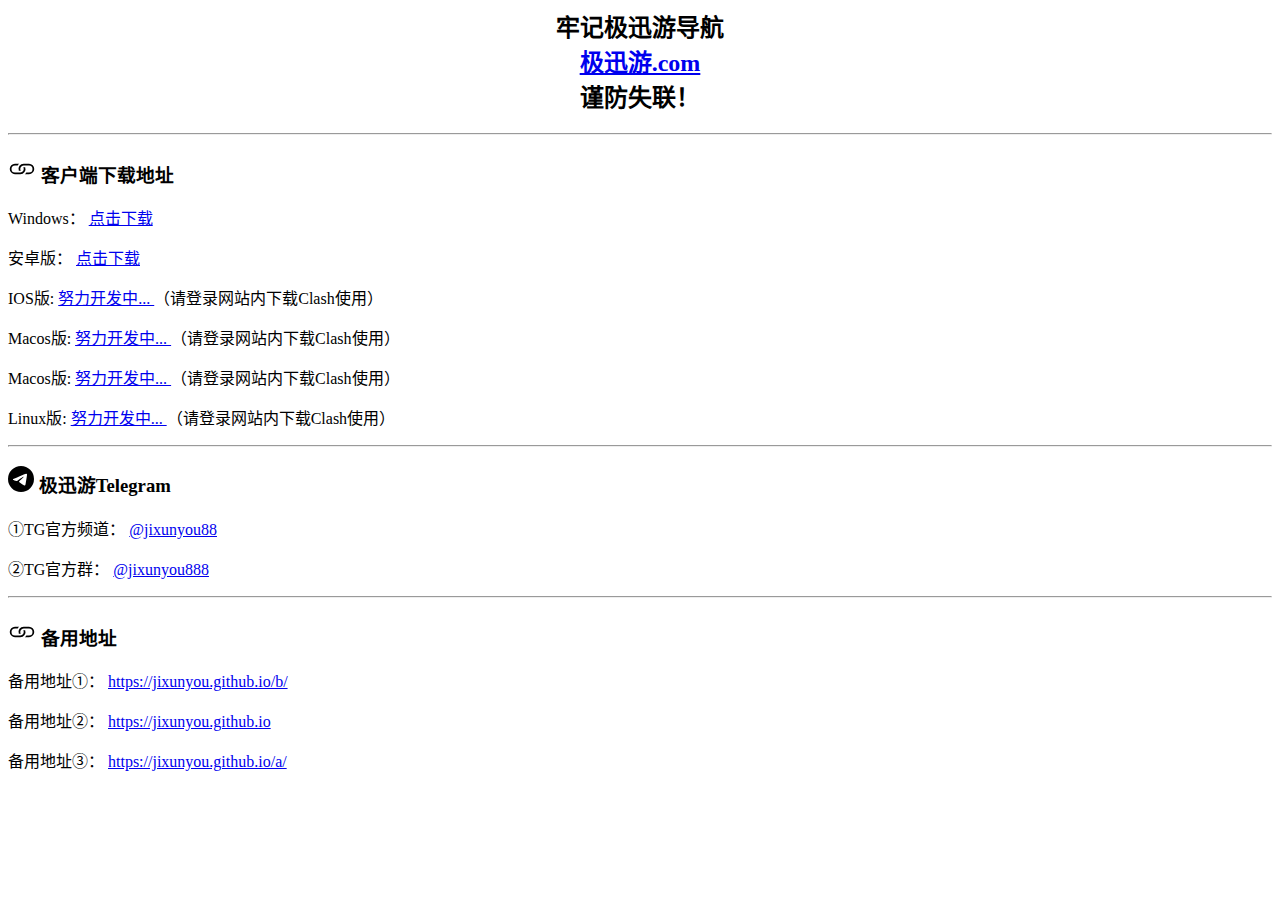
==== down.html @ bcb60f82 "Add files via upload" ====
<html lang="zh-CN">
	<head>
		<meta charset="utf-8">
		<meta name="viewport" content="width=device-width, initial-scale=1, shrink-to-fit=no">
		<link rel="stylesheet" href="https://cdn.jsdelivr.net/npm/bootstrap@4.6.2/dist/css/bootstrap.min.css"
		integrity="sha384-xOolHFLEh07PJGoPkLv1IbcEPTNtaed2xpHsD9ESMhqIYd0nLMwNLD69Npy4HI+N"
		crossorigin="anonymous">
		<title>
			极迅游官网
		</title>
	</head>
	<body>
		<div class="container-sm">
			<div class="jumbotron mt-3 center">
				<h2 style="text-align: center">
					牢记极迅游导航
					<br>
					<a href="https://www.极迅游.com" target="_blank">
						<span class="badge badge-danger">
							极迅游.com
						</span>
					</a>
					<br>
					 谨防失联！
				</h2>
				<hr class="featurette-divider">
				<h3>
					<span class="badge badge-info">
						<svg xmlns="http://www.w3.org/2000/svg" width="28" height="28" fill="currentColor"
						class="bi bi-link" viewBox="0 0 16 16">
							<path d="M6.354 5.5H4a3 3 0 0 0 0 6h3a3 3 0 0 0 2.83-4H9c-.086 0-.17.01-.25.031A2 2 0 0 1 7 10.5H4a2 2 0 1 1 0-4h1.535c.218-.376.495-.714.82-1z">
							</path>
							<path d="M9 5.5a3 3 0 0 0-2.83 4h1.098A2 2 0 0 1 9 6.5h3a2 2 0 1 1 0 4h-1.535a4.02 4.02 0 0 1-.82 1H12a3 3 0 1 0 0-6H9z">
							</path>
						</svg>
						客户端下载地址
					</span>
				</h3>
				<p>
					Windows：
					<a href="https://wwp.lanzoup.com/iy7hp146bgnc" target="_blank">
						点击下载
					</a>					
				</p>	
				<p>
					安卓版：
					<a href="https://wwp.lanzoup.com/icZio146azvi" target="_blank">
						点击下载
					</a>					
				</p>
				<p>
					IOS版:
					<a href="https://yq2.jixunyou.com/" target="_blank">	
						努力开发中...
					</a>
						（请登录网站内下载Clash使用）
				</p>
				<p>
					Macos版:
					<a href="https://yq2.jixunyou.com/" target="_blank">
						努力开发中...
					</a>	
						（请登录网站内下载Clash使用）
				</p>
				<p>
					Macos版:
					<a href="https://yq2.jixunyou.com/" target="_blank">
						努力开发中...
					</a>	
						（请登录网站内下载Clash使用）
				</p>
				<p>
					Linux版:
					<a href="https://yq2.jixunyou.com/" target="_blank">
						努力开发中...
					</a>	
						（请登录网站内下载Clash使用）
				</p>
				<hr class="featurette-divider">
				<h3>
					<span class="badge badge-info">
						<svg xmlns="http://www.w3.org/2000/svg" width="26" height="26" fill="currentColor"
						class="bi bi-telegram" viewBox="0 0 16 16">
							<path d="M16 8A8 8 0 1 1 0 8a8 8 0 0 1 16 0zM8.287 5.906c-.778.324-2.334.994-4.666 2.01-.378.15-.577.298-.595.442-.03.243.275.339.69.47l.175.055c.408.133.958.288 1.243.294.26.006.549-.1.868-.32 2.179-1.471 3.304-2.214 3.374-2.23.05-.012.12-.026.166.016.047.041.042.12.037.141-.03.129-1.227 1.241-1.846 1.817-.193.18-.33.307-.358.336a8.154 8.154 0 0 1-.188.186c-.38.366-.664.64.015 1.088.327.216.589.393.85.571.284.194.568.387.936.629.093.06.183.125.27.187.331.236.63.448.997.414.214-.02.435-.22.547-.82.265-1.417.786-4.486.906-5.751a1.426 1.426 0 0 0-.013-.315.337.337 0 0 0-.114-.217.526.526 0 0 0-.31-.093c-.3.005-.763.166-2.984 1.09z">
							</path>
						</svg>
						极迅游Telegram
					</span>
				</h3>
				<p>
					①TG官方频道：
					<a href="https://t.me/jixunyou88" target="_blank">
						@jixunyou88
					</a>
				</p>
				<p>
					②TG官方群：
					<a href="https://t.me/jixunyou888" target="_blank">
						@jixunyou888
					</a>
				</p>				
				<hr class="featurette-divider">
				<h3>
					<span class="badge badge-info">
						<svg xmlns="http://www.w3.org/2000/svg" width="28" height="28" fill="currentColor"
						class="bi bi-link" viewBox="0 0 16 16">
							<path d="M6.354 5.5H4a3 3 0 0 0 0 6h3a3 3 0 0 0 2.83-4H9c-.086 0-.17.01-.25.031A2 2 0 0 1 7 10.5H4a2 2 0 1 1 0-4h1.535c.218-.376.495-.714.82-1z">
							</path>
							<path d="M9 5.5a3 3 0 0 0-2.83 4h1.098A2 2 0 0 1 9 6.5h3a2 2 0 1 1 0 4h-1.535a4.02 4.02 0 0 1-.82 1H12a3 3 0 1 0 0-6H9z">
							</path>
						</svg>
						备用地址
					</span>
				</h3>
				<p>
					备用地址①：
					<a href="https://jixunyou.github.io/b/" target="_blank">
						https://jixunyou.github.io/b/
					</a>					
				</p>
				<p>
					备用地址②：
					<a href="https://jixunyou.github.io" target="_blank">
						https://jixunyou.github.io
					</a>
				<p>
					备用地址③：
					<a href="https://jixunyou.github.io/a/" target="_blank">
						https://jixunyou.github.io/a/
					</a>					
				</p>
			</div>
		</div>
	</body>

</html>
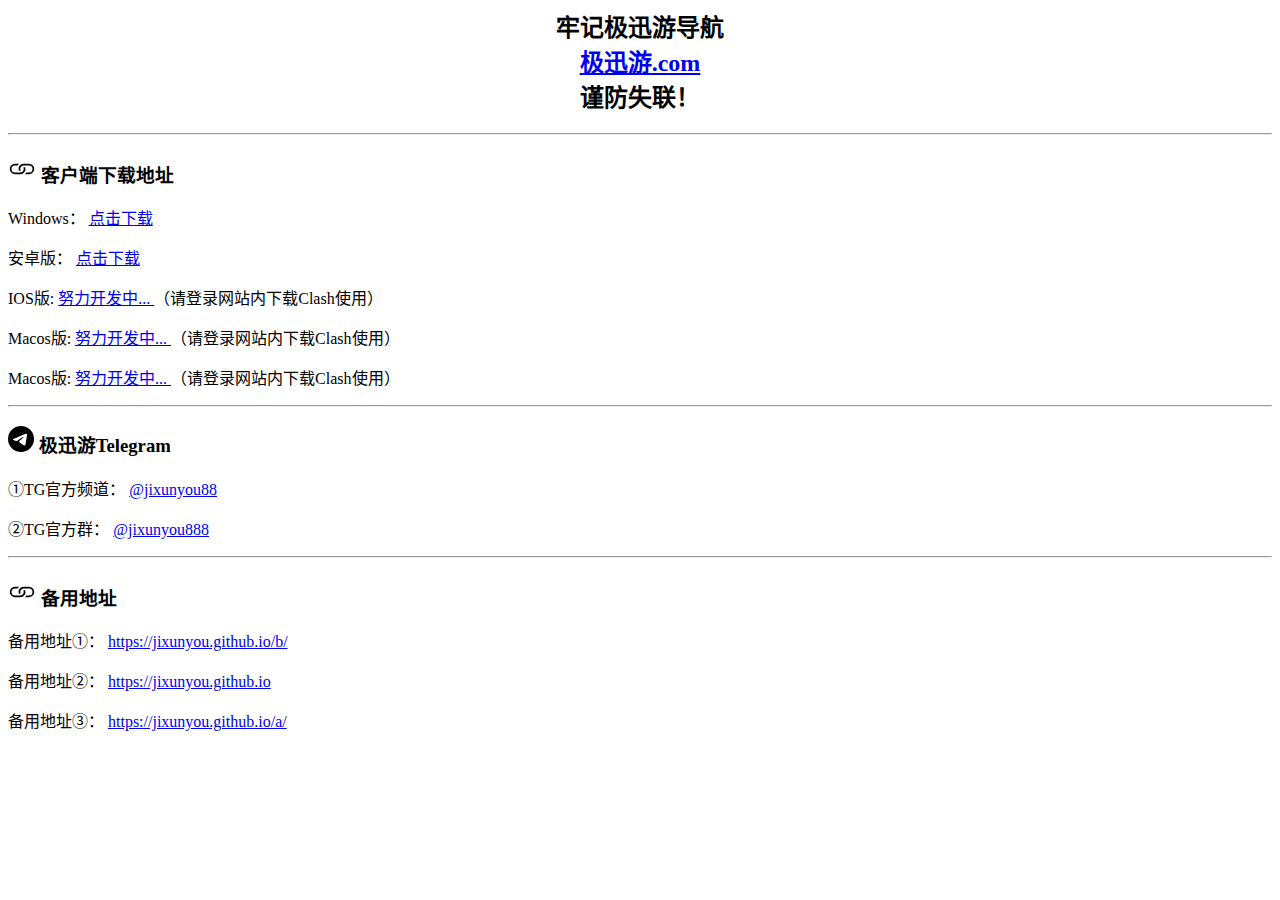
==== commit 208933a6: "Update down.html" ====
--- a/down.html
+++ b/down.html
@@ -38,44 +38,38 @@
 				</h3>
 				<p>
 					Windows：
-					<a href="https://wwp.lanzoup.com/iy7hp146bgnc" target="_blank">
+					<a href="index.html" >
 						点击下载
 					</a>					
 				</p>	
 				<p>
 					安卓版：
-					<a href="https://wwp.lanzoup.com/icZio146azvi" target="_blank">
+					<a href="index.html" >
 						点击下载
 					</a>					
 				</p>
 				<p>
 					IOS版:
-					<a href="https://yq2.jixunyou.com/" target="_blank">	
+					<a href="index.html" target="_blank">	
 						努力开发中...
 					</a>
 						（请登录网站内下载Clash使用）
 				</p>
 				<p>
 					Macos版:
-					<a href="https://yq2.jixunyou.com/" target="_blank">
+					<a href="index.html" target="_blank">
 						努力开发中...
 					</a>	
 						（请登录网站内下载Clash使用）
 				</p>
 				<p>
 					Macos版:
-					<a href="https://yq2.jixunyou.com/" target="_blank">
+					<a href="index.html" target="_blank">
 						努力开发中...
 					</a>	
 						（请登录网站内下载Clash使用）
 				</p>
-				<p>
-					Linux版:
-					<a href="https://yq2.jixunyou.com/" target="_blank">
-						努力开发中...
-					</a>	
-						（请登录网站内下载Clash使用）
-				</p>
+
 				<hr class="featurette-divider">
 				<h3>
 					<span class="badge badge-info">
@@ -133,4 +127,4 @@
 		</div>
 	</body>
 
-</html>+</html>
